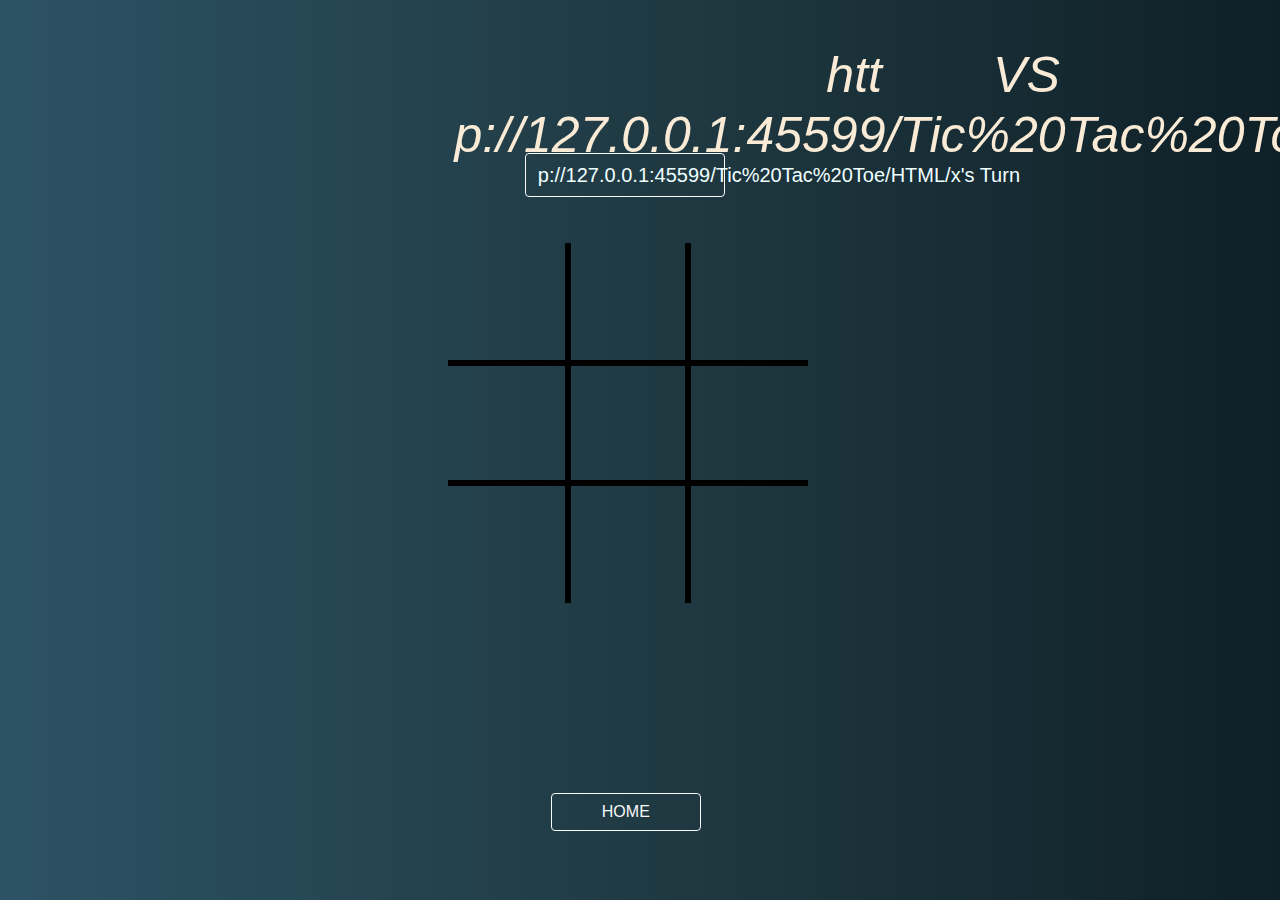
==== Tic Tac Toe/HTML/xo.html @ 3f030914 "Add files via upload" ====
<!DOCTYPE html>
<html>

    <head>
        <meta charset="utf-8" />
        <meta http-equiv="X-UA-Compatible" content="IE=edge">
        <title>Tic Tac Toe</title>
        <meta name="viewport" content="width=device-width, initial-scale=1">
        <link rel="stylesheet" type="text/css" media="screen" href="../CSS/xo.css" />
        <link rel="stylesheet" href="https://cdn.jsdelivr.net/npm/bootstrap@4.0.0/dist/css/bootstrap.min.css" integrity="sha384-Gn5384xqQ1aoWXA+058RXPxPg6fy4IWvTNh0E263XmFcJlSAwiGgFAW/dAiS6JXm"
            crossorigin="anonymous">
        <link href='https://fonts.googleapis.com/css?family=Kalam' rel='stylesheet'>
        <script src="../jquery.min.js"></script>
    </head>

    <body>
        <h1><i id="names">Demo VS Demo</i></h1>
        <div id="over">
            <span id="txtx">Congratulation Demo You Won</span>
            <!-- <a href="../index.html"> -->
            <button onclick="over();" class="btn btn-outline-light set" id="bb">RESTART</button>
            <!-- </a> -->
        </div>
        <span id="turn" class="btn btn-outline-light set">turn</span>
        <div class="main">
            <div class="sub-main">
                <div class="sub one" onclick="fun(this,0);" id="1"></div>
                <div class="sub two" onclick="fun(this,0);" id="2"></div>
                <div class="sub three" onclick="fun(this,0);" id="3"></div>
            </div>
            <div class="sub-main">
                <div class="sub four" onclick="fun(this,0);" id="4"></div>
                <div class="sub five" onclick="fun(this,0);" id="5"></div>
                <div class="sub six" onclick="fun(this,0);" id="6"></div>
            </div>
            <div class="sub-main">
                <div class="sub seven" onclick="fun(this,0);" id="7"></div>
                <div class="sub eight" onclick="fun(this,0);" id="8"></div>
                <div class="sub nine" onclick="fun(this,0);" id="9"></div>
            </div>
        </div>
        <a href="../index.html">
            <button class="btn btn-outline-light set home">HOME</button>
        </a>
        <script src="../JS/xo.js"></script>
    </body>

</html>
---- Tic Tac Toe/CSS/xo.css ----
.main{
    font-size: 50px;
    position: absolute;
    top: 27%;
    left: 35%;
    margin: 0%;
    padding: 0%;
    display: flex;
    border: none;     
    font-family: 'kalam';
    /* box-shadow: rgba(0, 0, 0, 0.2) 0px 20px 30px; */
    /* background: #0F2027; 
    background: -webkit-linear-gradient(to right, #2C5364, #203A43, #0F2027);  
    background: linear-gradient(to right, #2C5364, #203A43, #0F2027); */
}
.sub{
    width: 120px;
    height: 120px;
    text-align: center; 
    border: 3px solid black;
    margin: 0%;
    padding: 0%;
    padding: 29px;
    color: antiquewhite !important;
}
.sub-main{
    margin: 0%;
    padding: 0%;
}
.one,.two,.three{
    border-left: none !important;
}
.one,.four,.seven{
    border-top: none !important;
}
.seven,.eight,.nine{
    border-right: none !important;
}
.three,.six,.nine{
    border-bottom: none !important;
}
body,html{
    background: #0F2027 !important; 
    background: -webkit-linear-gradient(to right, #2C5364, #203A43, #0F2027) !important;  
    background: linear-gradient(to right, #2C5364, #203A43, #0F2027) !important;
    /* background: #1c92d2;  
    background: -webkit-linear-gradient(to right, #f2fcfe, #1c92d2);  
    background: linear-gradient(to bottom, #f2fcfe, #1c92d2); */
    height: 100%;
    width: 100%;
    margin: 0%;
    padding: 0%;    
}
h1{
    text-align: center;
    position:absolute;
    top: 5%;
    left: 29%;
    font-size: 50px !important;
    color: antiquewhite !important;
}
.btns{
    position: absolute;
    top: 12%;
    left: 35%;
}
.set{
    margin-right: 97px;
    width: 100px !important;
}

.colr{
    background: #1c92d2; 
background: -webkit-linear-gradient(to right, #f2fcfe, #1c92d2); 
background: linear-gradient(to right, #f2fcfe, #1c92d2); 

color: black !important;
}
/* .x{
    color: azure;
    background-color: black;
}
.o{
    color: black !important;
    background-color: white;

} */

#over{
    height: 200px;
    width: 650px;
    background-color: rgba(119, 157, 238,1);
    position: absolute;
    top: 34%;
    left: 25%;
    z-index: 1;
    display: none;
    text-align: center;
    font-size: 32px;
    padding: 15px;
    box-shadow: rgba(0, 0, 0, 0.2) 0px 20px 30px;
    /* background: #1c92d2;  
    background: -webkit-linear-gradient(to right, #f2fcfe, #1c92d2);  
    background: linear-gradient(to bottom, #f2fcfe, #1c92d2); */
    background: #1f4037;  
background: linear-gradient(to bottom, rgb(153, 242, 200,0.9), rgb(31, 64, 55,0.9)); 

}
.set{
    position: relative;
    margin-top: 55px;
    margin-left: 90px;
    width: 150px !important; 
}
#txtx{
    opacity: 1 !important;
    /* font-size:  */
}
.home{
    position: absolute;
    top: 82%;
    left: 36%;
}
#turn{
    color: azure;
    font-size: 20px;
    position: absolute;
    left: 41%;
    top: 17%;
    margin: 0px;
    width: 200px !important;
}
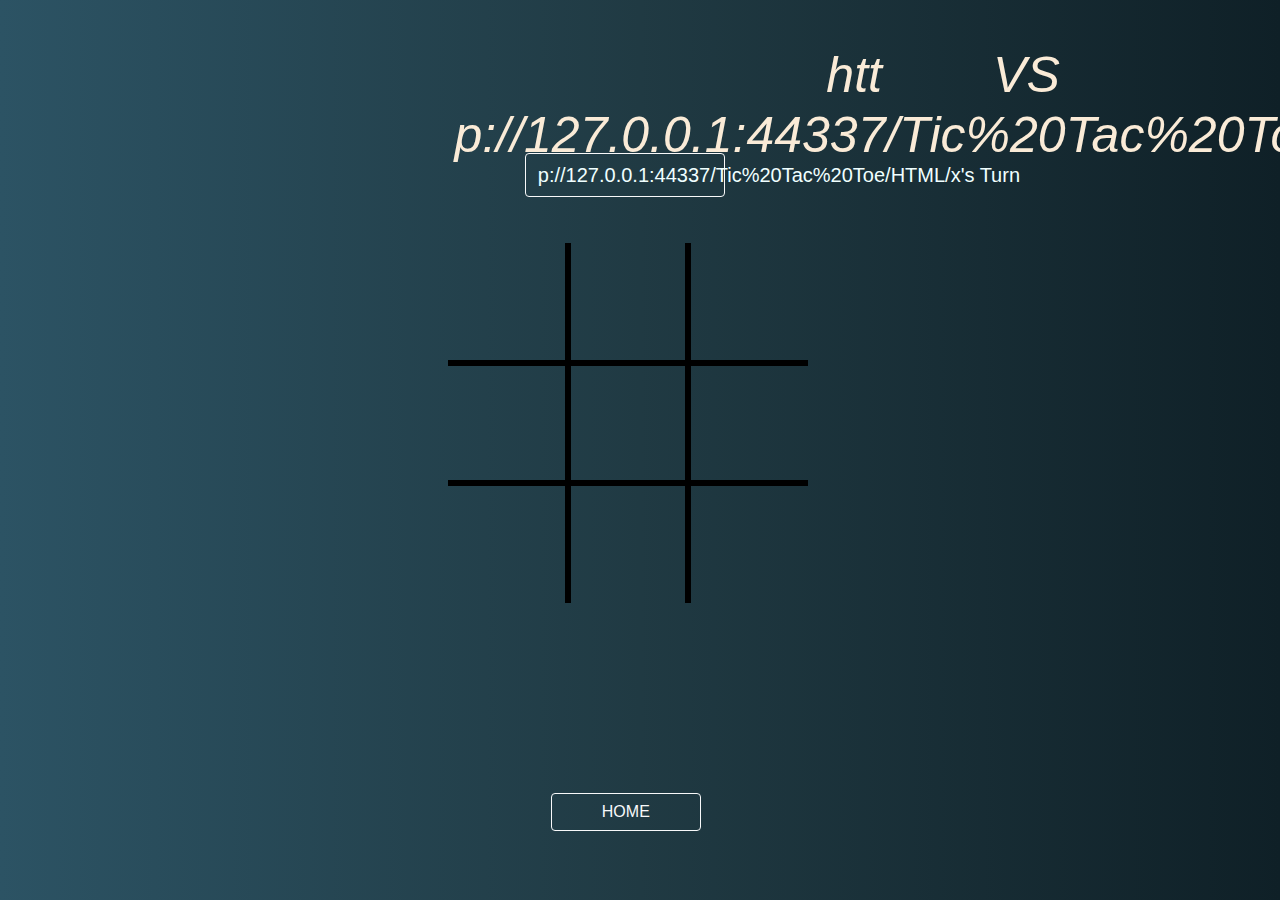
==== commit 369823d9: "Happy Coding" ====
--- a/Tic Tac Toe/HTML/xo.html
+++ b/Tic Tac Toe/HTML/xo.html
@@ -1,3 +1,7 @@
+<!--
+    Author Pushkraj
+-->
+
 <!DOCTYPE html>
 <html>
 
